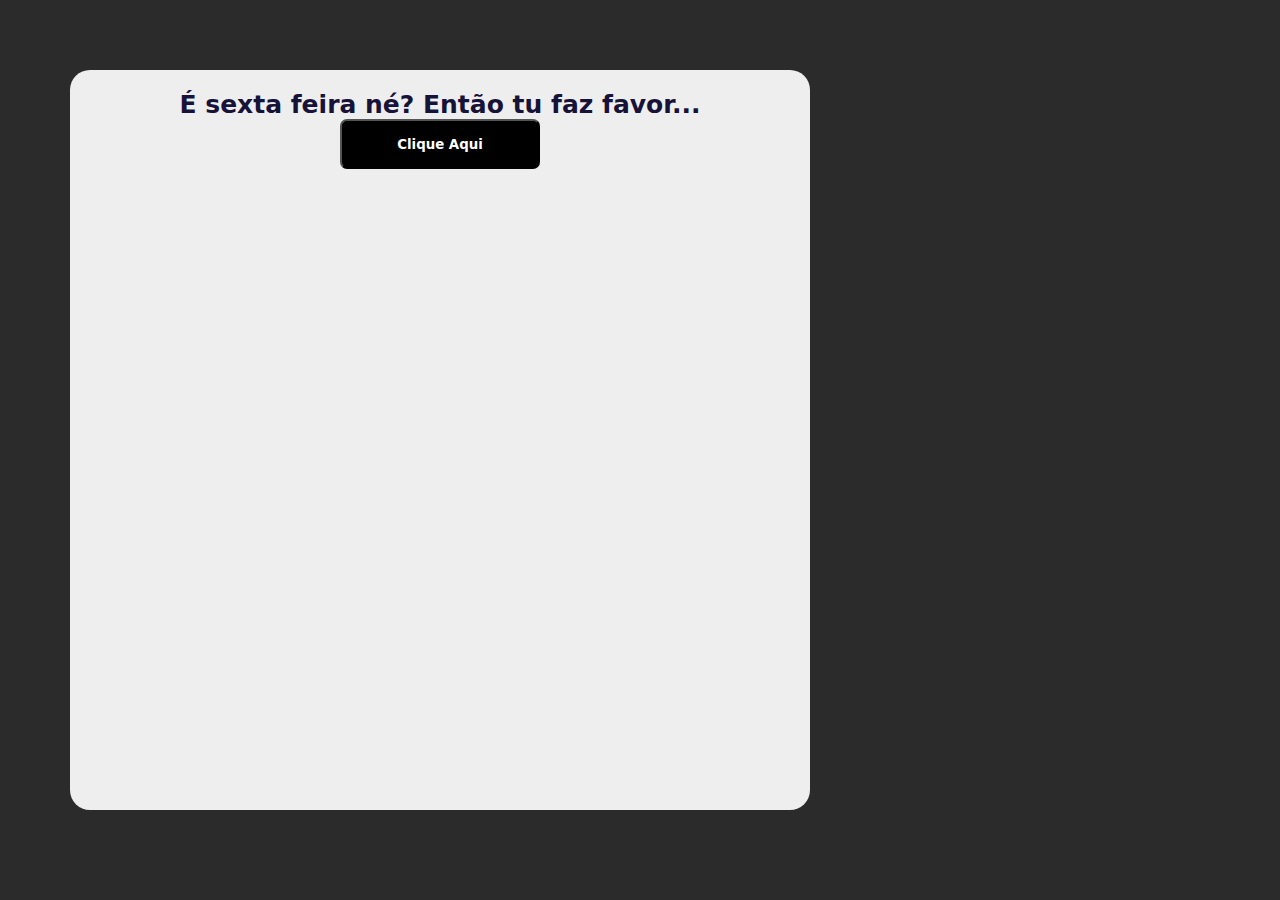
==== index.html @ 123b2243 "commit inicial" ====
<!DOCTYPE html>
<html lang="en">
<head>
    <meta charset="UTF-8">
    <meta http-equiv="X-UA-Compatible" content="IE=edge">
    <meta name="viewport" content="width=device-width, initial-scale=1.0">
    <title>É Sexta-feira?</title>
    <link rel="stylesheet" href="style.css">
    <script src="main.js"></script>
</head>
<body>
    <main>
        <h1>É sexta feira né? Então tu faz favor...</h1>
        <a href="nargas.html"><button class="cta" type="button"> Clique Aqui </button></a>
    </main>
</body>
</html>
---- style.css ----
* {
    font-family: system-ui, -apple-system, BlinkMacSystemFont, 'Segoe UI', Roboto, Oxygen, Ubuntu, Cantarell, 'Open Sans', 'Helvetica Neue', sans-serif;
}

body {
    background-color: #2b2b2b;
    color: white;
    margin: 0%;
}

main {
    margin: 70px;
    display: flex;
    flex-direction: column;
    width: 700px;
    height: 700px;
    background-color: rgb(238, 238, 238);
    color: black;
    border-radius: 20px;
    padding: 20px;
    align-items: center;
}

main h1 {
        color: #161238;
        font-size: 25px;
        display: flex;
        align-items: center;
        justify-content: center;
}

.cta {
    padding: 12px 24px;
    background-color: black;
    color: white;
    text-decoration: none;
    font-weight: 700;
    cursor: pointer;
    width: 200px;
    height: 50px;
    border-radius: 7px;
    box-shadow: 0 0 0 0 rgba(20, 1, 1, 0.1);
    animation: pulse 1.75s infinite cubic-bezier(0.66, 0, 0, 1);
    
}

@keyframes pulse {
    to {
        box-shadow: 0 0 0 20px rgba(3, 3, 3, 0);
    }
}


/* Nargas Page */

h1 {
    margin: 0;
    font-size: 33px;
    color: #fff;
    padding: 0 10%;
}
h3 {
    margin: 0;
    font-size: 17px;
    font-weight: 500;
    color: #ccc;
    padding: 0 10%;
}

.gif {
    width: 500px;
    height: 200px;
}
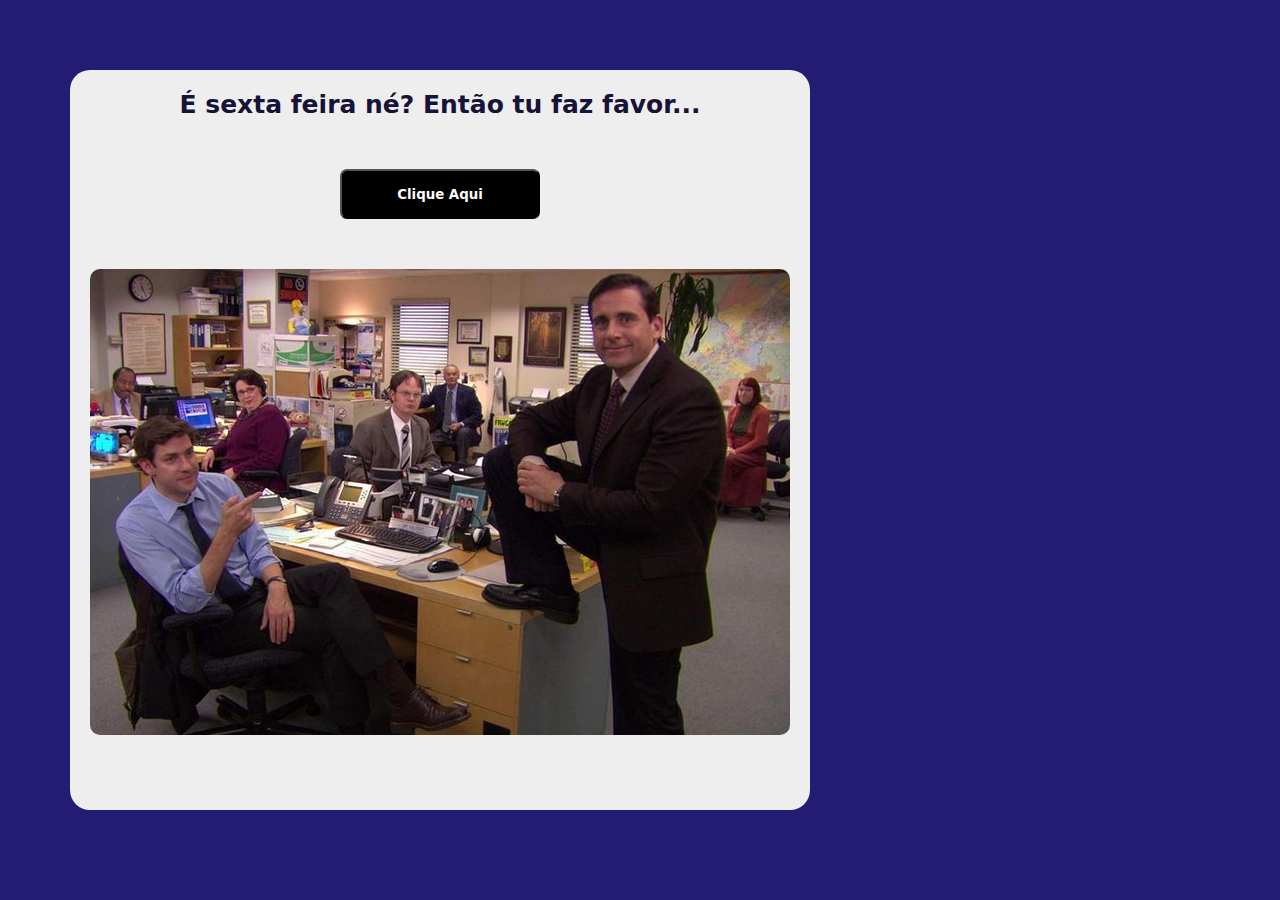
==== commit 14945136: "página atualizada" ====
--- a/index.html
+++ b/index.html
@@ -12,6 +12,7 @@
     <main>
         <h1>É sexta feira né? Então tu faz favor...</h1>
         <a href="nargas.html"><button class="cta" type="button"> Clique Aqui </button></a>
+        <img src="img/office.jpg" alt="" class="theoffice" style="border-radius: 10px;">
     </main>
 </body>
 </html>
--- a/style.css
+++ b/style.css
@@ -3,7 +3,7 @@
 }
 
 body {
-    background-color: #2b2b2b;
+    background-color: #241b75;
     color: white;
     margin: 0%;
 }
@@ -31,6 +31,7 @@
 
 .cta {
     padding: 12px 24px;
+    margin: 50px;;
     background-color: black;
     color: white;
     text-decoration: none;
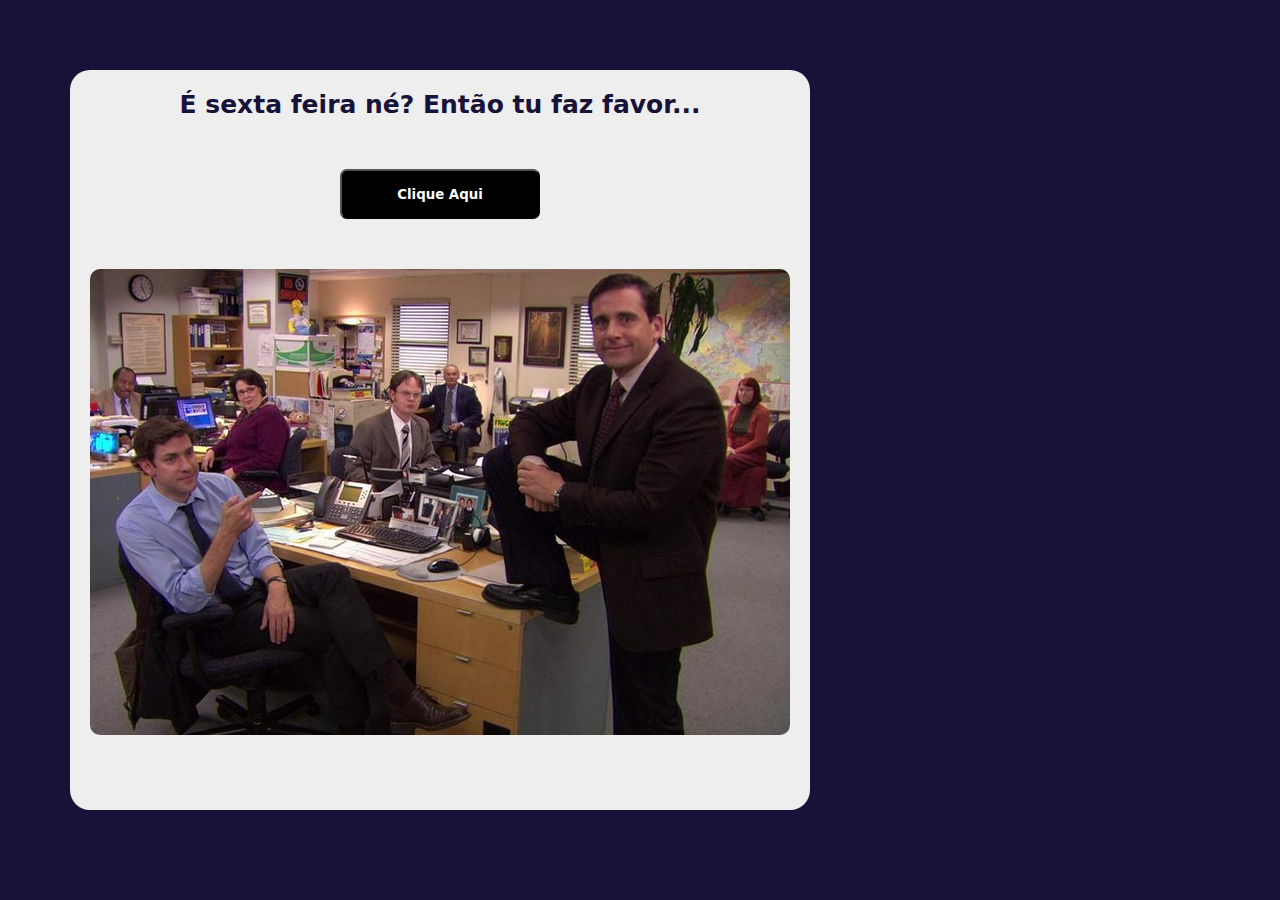
==== commit 5bd9ff3e: "atualizado" ====
--- a/index.html
+++ b/index.html
@@ -13,6 +13,7 @@
         <h1>É sexta feira né? Então tu faz favor...</h1>
         <a href="nargas.html"><button class="cta" type="button"> Clique Aqui </button></a>
         <img src="img/office.jpg" alt="" class="theoffice" style="border-radius: 10px;">
+       
     </main>
 </body>
 </html>
--- a/style.css
+++ b/style.css
@@ -3,7 +3,7 @@
 }
 
 body {
-    background-color: #241b75;
+    background-color: #161238;
     color: white;
     margin: 0%;
 }
